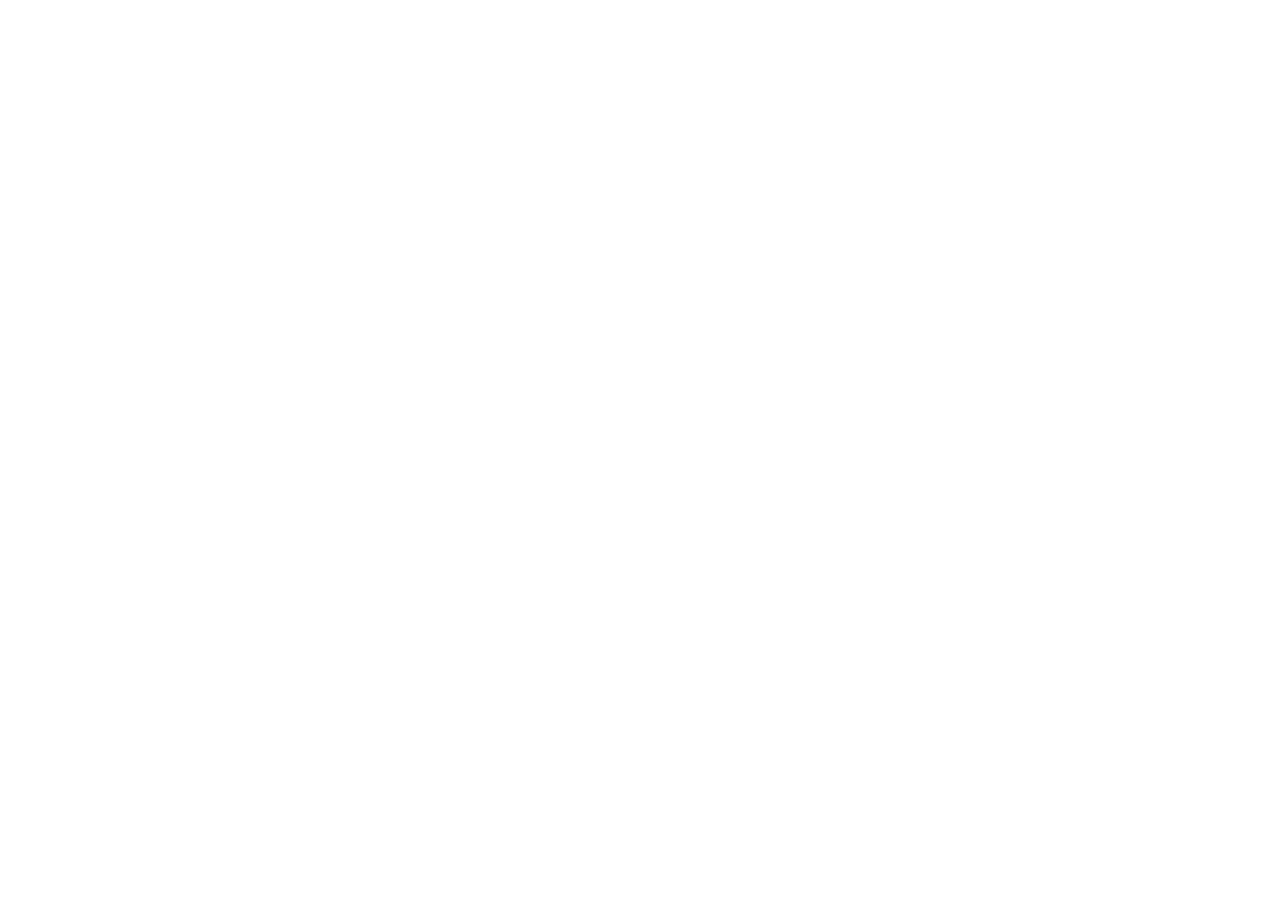
==== bonjour.html @ 23d4c3e3 "ok" ====
<!DOCTYPE html PUBLIC "-//W3C//DTD HTML 4.01 Transitional//EN" "http://www.w3.org/TR/html4/loose.dtd">
<html>
<head>
    <title>bonjour</title>
    <meta http-equiv="content-type" content="text/html; charset=utf-8">
</head>
<body>
 
<!-- Ici votre site -->
 
</body>
</html>
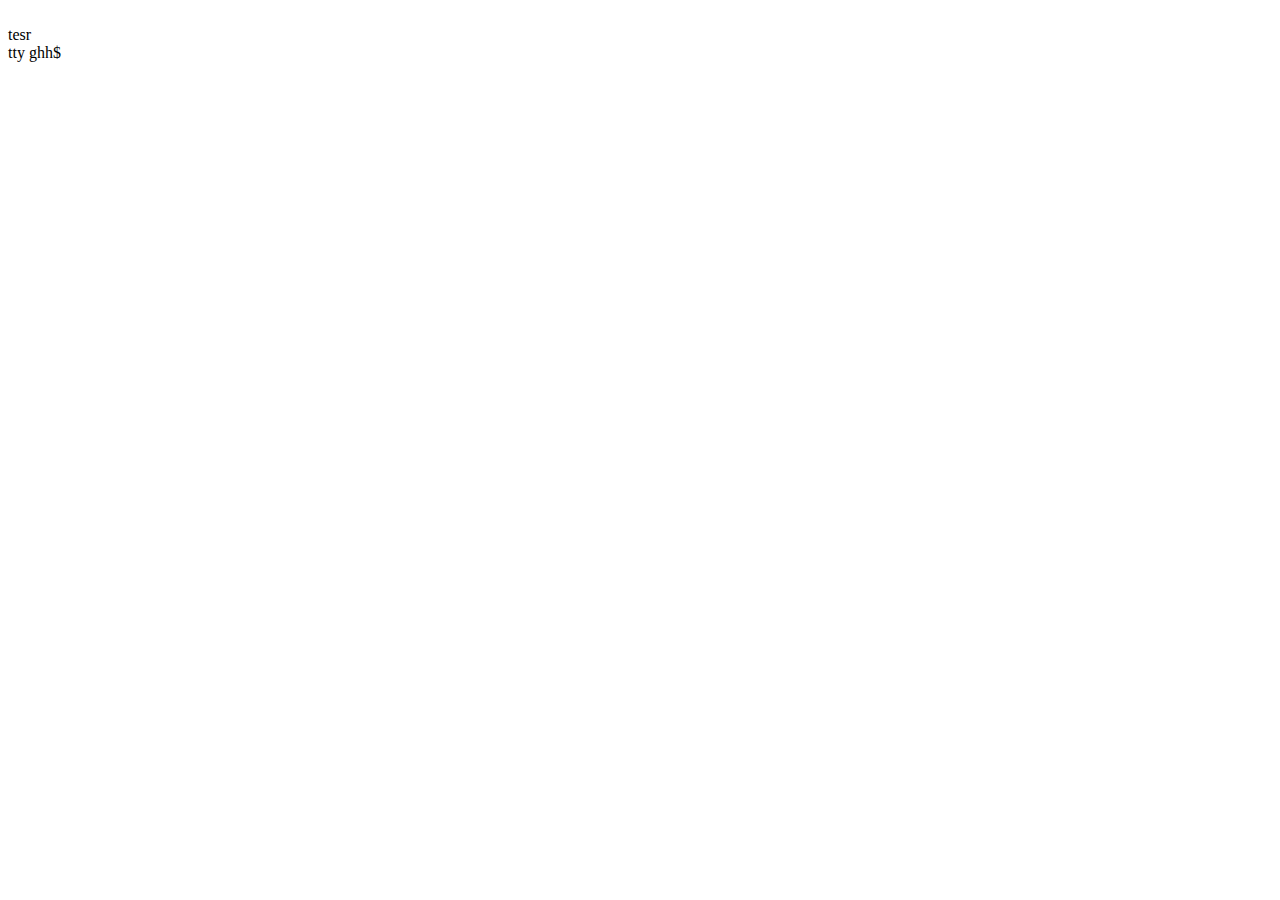
==== commit dfd65848: "modif page" ====
--- a/bonjour.html
+++ b/bonjour.html
@@ -2,7 +2,10 @@
 <html>
 <head>
     <title>bonjour</title>
-    <meta http-equiv="content-type" content="text/html; charset=utf-8">
+    <br>tesr</br>
+	tty
+	ghh$
+	<meta http-equiv="content-type" content="text/html; charset=utf-8">
 </head>
 <body>
  
